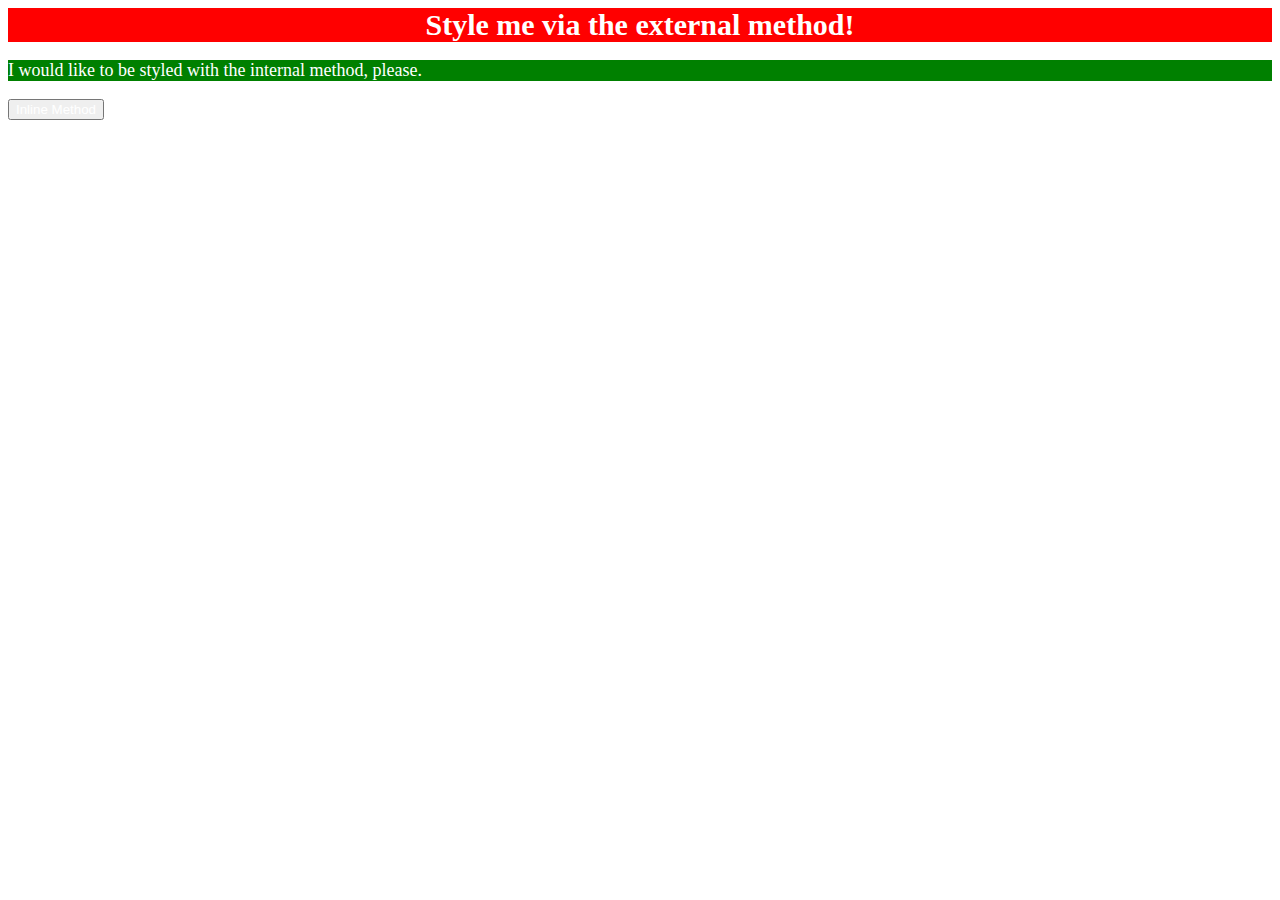
==== foundations/01-css-methods/index.html @ 3b52a8f7 "Add inital commit of css stylesheet" ====
<!DOCTYPE html>
<html lang="en">
  <head>
      <style>
          p {
            background-color: green;
            font-size: 18px;
          }
      </style>
    <meta charset="UTF-8">
    <meta http-equiv="X-UA-Compatible" content="IE=edge">
    <meta name="viewport" content="width=device-width, initial-scale=1.0">
    <link rel="stylesheet" href="style.css">
    <title>Methods for Adding CSS</title>
  </head>
  <body>
    <div>Style me via the external method!</div>
    <p>I would like to be styled with the internal method, please.</p>
    <button>Inline Method</button>
  </body>
</html>
---- foundations/01-css-methods/style.css ----
* {
    color: white;
}

div {
    background-color: red;
    font-size: 30px;
    font-weight: 700;
    text-align: center;

}
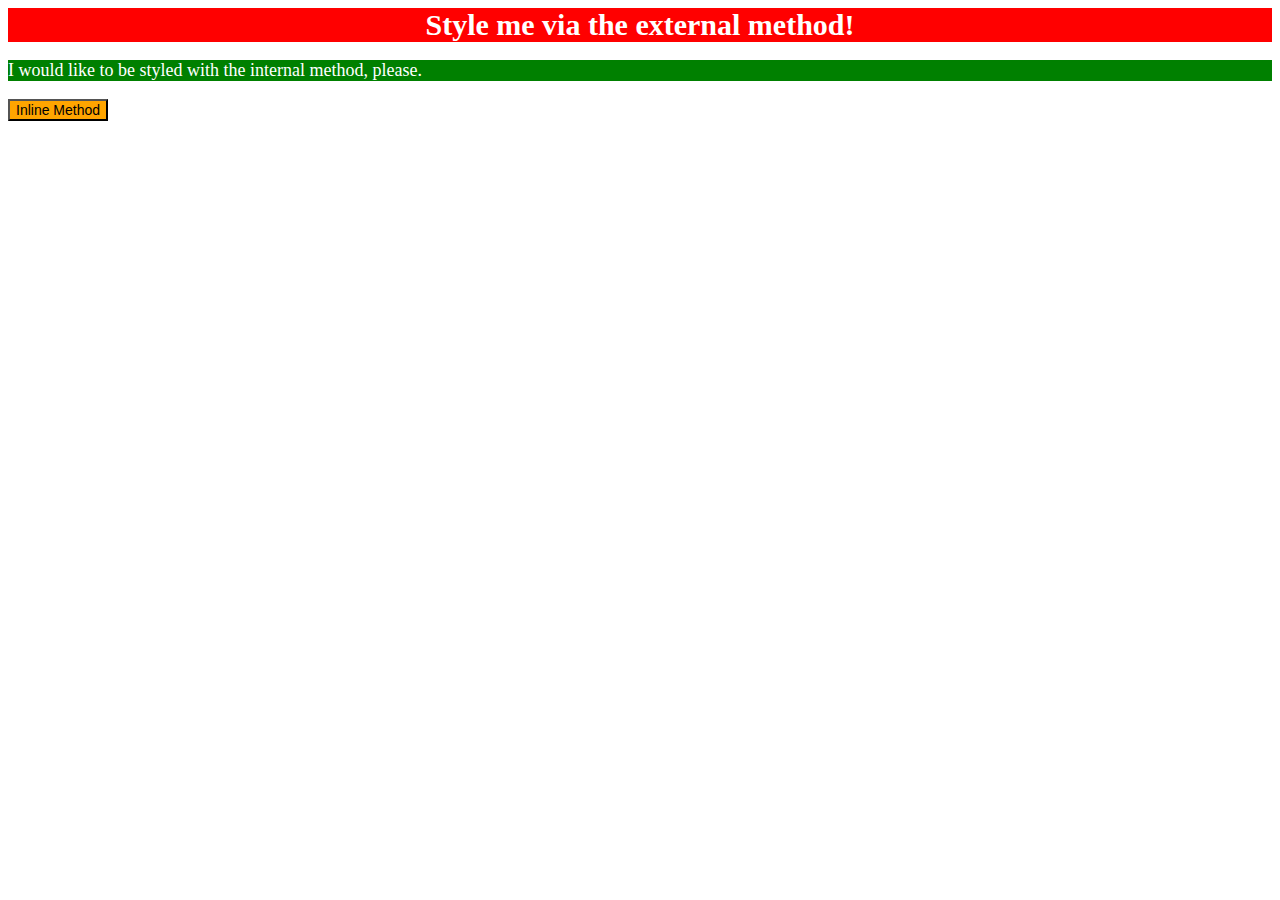
==== commit d8bbfd82: "Finish with remaining styling" ====
--- a/foundations/01-css-methods/index.html
+++ b/foundations/01-css-methods/index.html
@@ -16,6 +16,6 @@
   <body>
     <div>Style me via the external method!</div>
     <p>I would like to be styled with the internal method, please.</p>
-    <button>Inline Method</button>
+    <button style="background-color: orange; color: black; font-size: 14px;"> Inline Method </style></button>
   </body>
 </html>